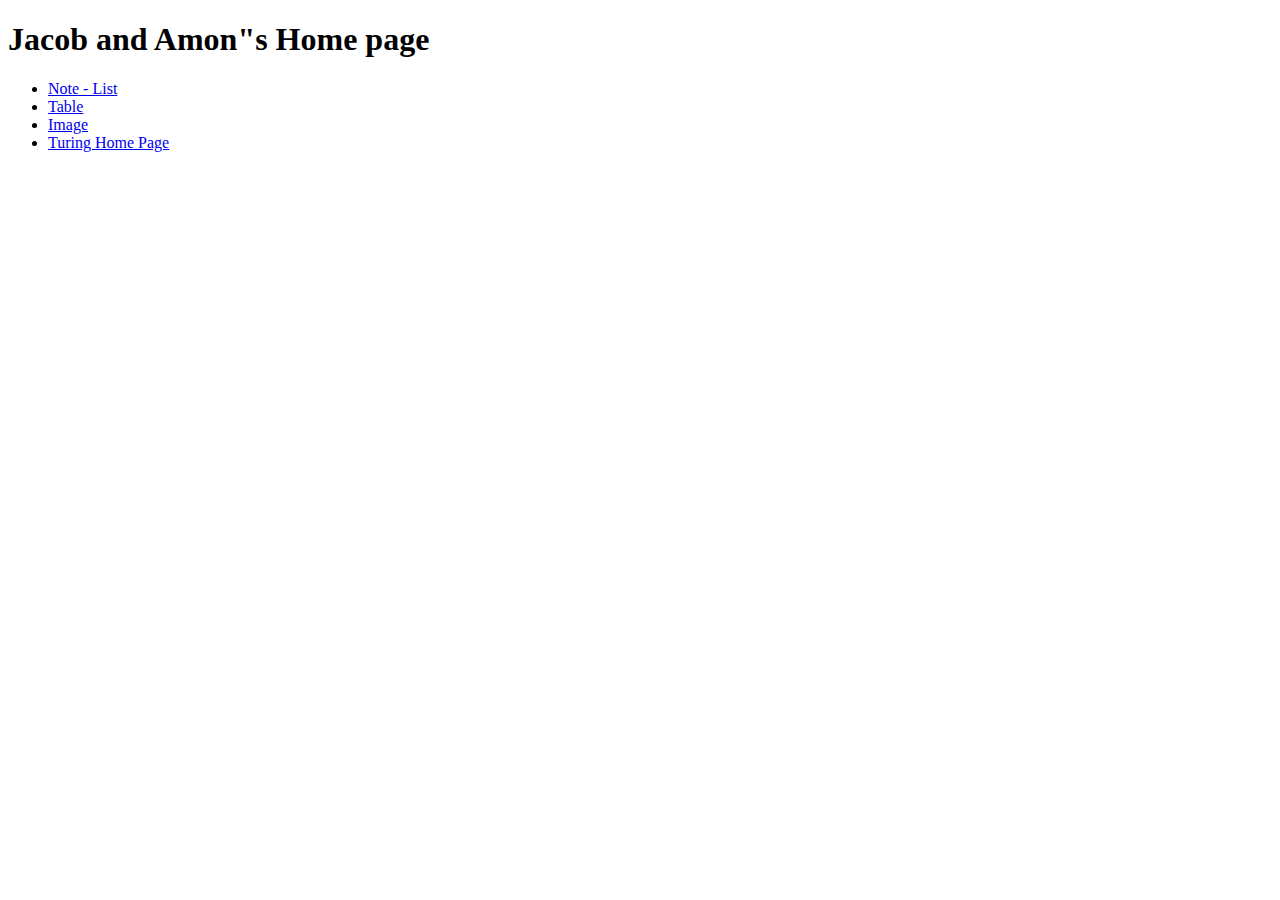
==== practice_webpages/index.html @ 87b6e0c0 "Add files via upload" ====
<!DOCTYPE html>
<html lang="en" dir="ltr">
  <head>
    <meta charset="utf-8">
    <title>Home</title>
  </head>
  <body>
    <h1>Jacob and Amon"s Home page</h1>
    <ul>
    <li><a href="note.html">Note - List</a></li>
    <li><a href='table.html'>Table</a></li>
    <li><a href='image.html'>Image</a></li>
    <li><a href="http://turing.centre.edu:3000">Turing Home Page</a></li>
  </ul>
  </body>
</html>
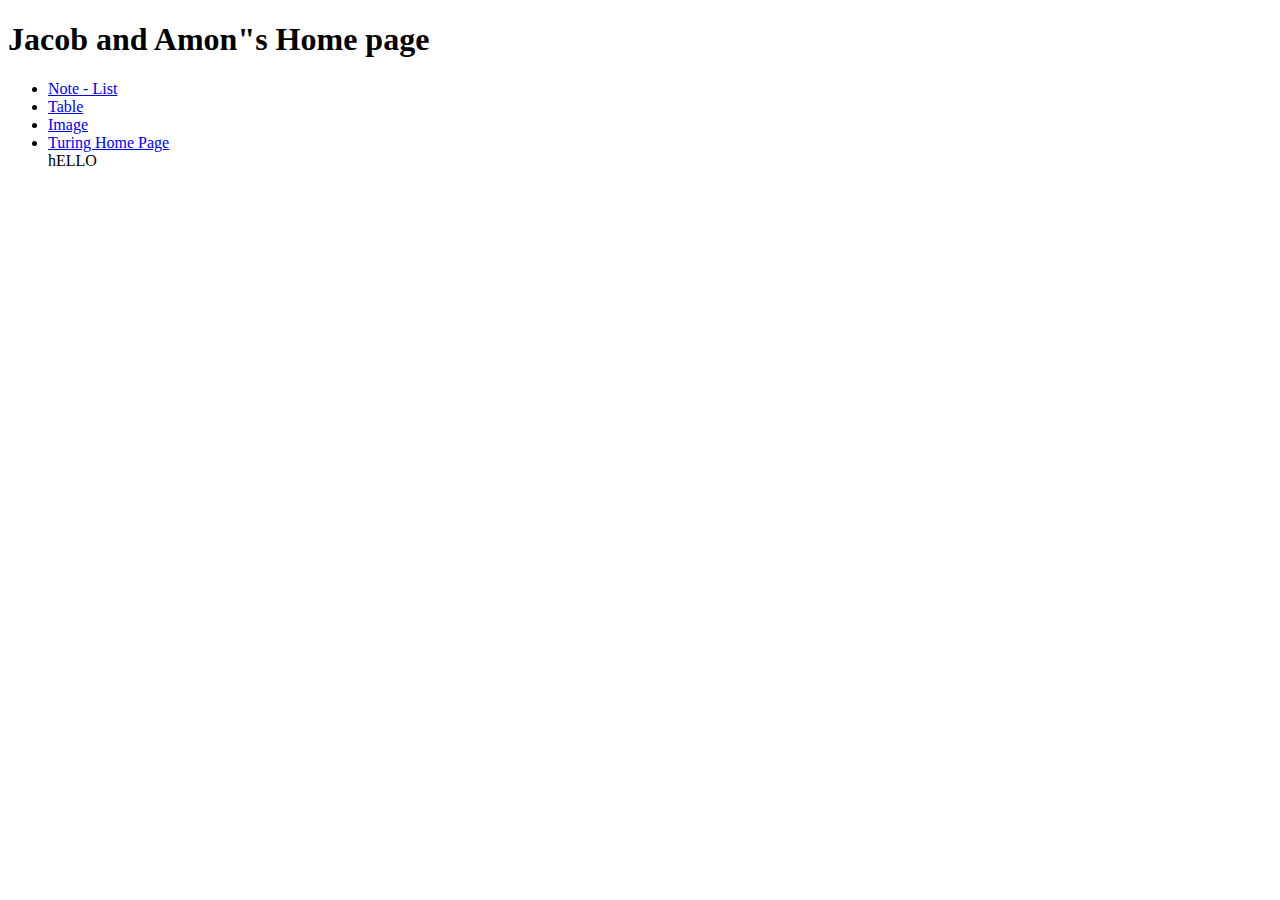
==== commit 9967a961: "First commit" ====
--- a/practice_webpages/index.html
+++ b/practice_webpages/index.html
@@ -11,6 +11,7 @@
     <li><a href='table.html'>Table</a></li>
     <li><a href='image.html'>Image</a></li>
     <li><a href="http://turing.centre.edu:3000">Turing Home Page</a></li>
+hELLO
   </ul>
   </body>
 </html>
